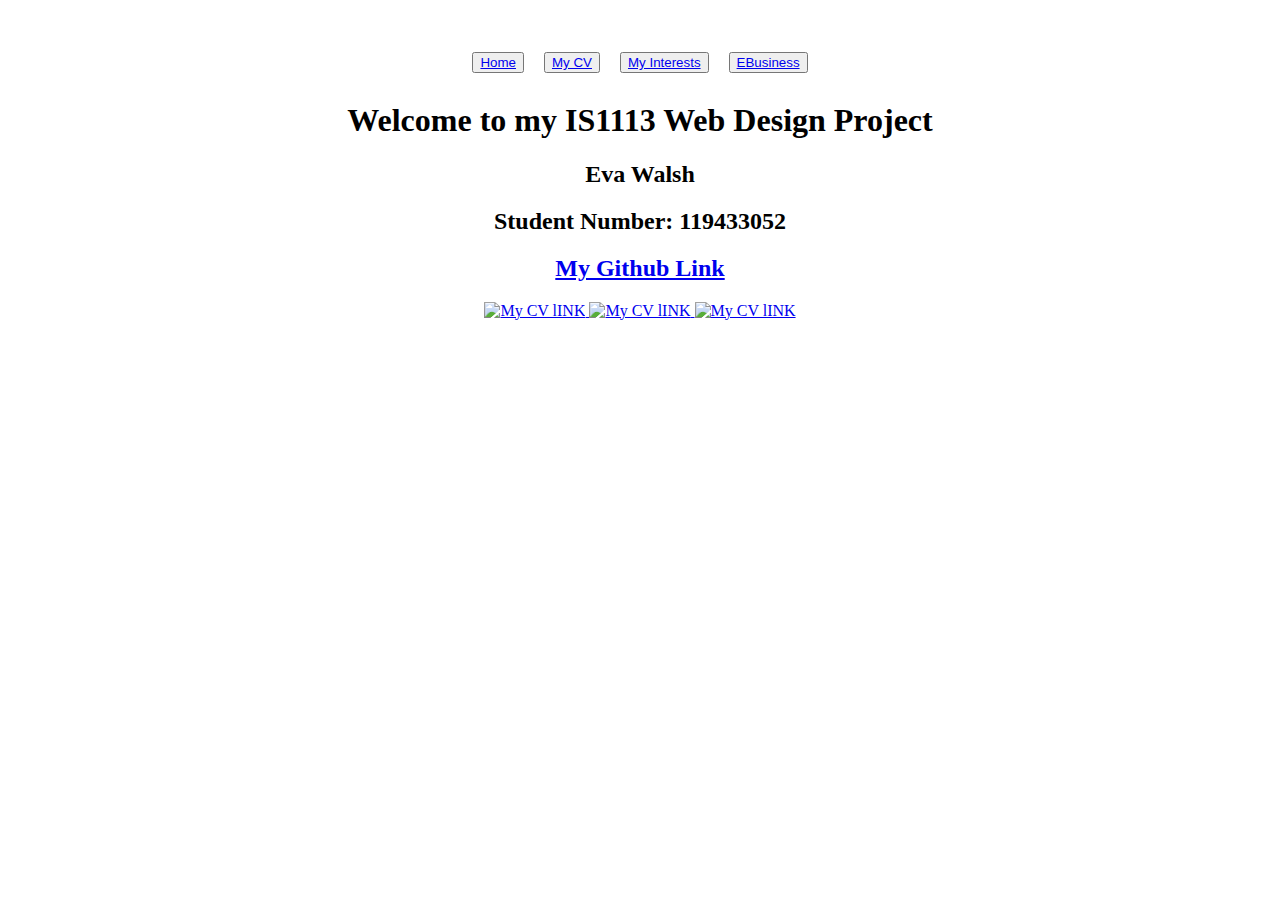
==== index.html @ 3fe54d54 "Add files via upload" ====
<!DOCTYPE html>

<html>
	<!--setting the background image to marble-->
	<style>
	body{
	 background-image: url("https://trendy.allani.pl/wp-content/uploads/2016/04/shutterstock_376812382.jpg");
	 }
	 </style>
		<head>
			<!--Linking my stylesheet to this html form-->
			<link rel="stylesheet" type="text/css" href="design.css">

			<title>
			Welcome
			</title>
			
		</head>
		
		<body>
			<!--Adding my navigation buttons-->
			<div class="navigation" align="center" >
				</br>
				</br>
				<button class="myButtonnav" style="margin:8px;"><a href="./index.html">Home</a></button>
				<button class="myButtonnav" style="margin:8px;"><a href="./CVPersonalInfo.html">My CV</a></button>
				<button class="myButtonnav" style="margin:8px;"><a href="./Interests.html">My Interests</a></button>
				<button class="myButtonnav" style="margin:8px;"><a href="./AboutUs.html">EBusiness</a></button>
				</div>
			</div></a>
			<!--Writing the header fo my homepage and linking it to my css sheet-->
			<div class="headers">
				<h1 align="center">Welcome to my IS1113 Web Design Project</h1>
				<h2 align="center">Eva Walsh</h2>
				<h2 align="center">Student Number: 119433052</h2>
				<h2 align="center"><a href="https://github.com/119433052/119433052.github.io">My Github Link</a><h2>
			</div>
			<div align="center">
					<!-- Linking my different forms to th picture I made on paint and ceneter aligning them-->
					<a href="CVPersonalInfo.html">
						<img src="CV.jpg" alt="My CV lINK" style="width:450px;height:400px;border:0;">
					</a>
					
					<a href="Interests.html">
						<img src="interests.jpg" alt="My CV lINK" style="width:450px;height:400px;border:0;">
					</a>
					
					<a href="AboutUs.html">
						<img src="EBus.jpg" alt="My CV lINK" style="width:450px;height:400px;border:0;">
					</a>
			</div>
		</body>	
<html>
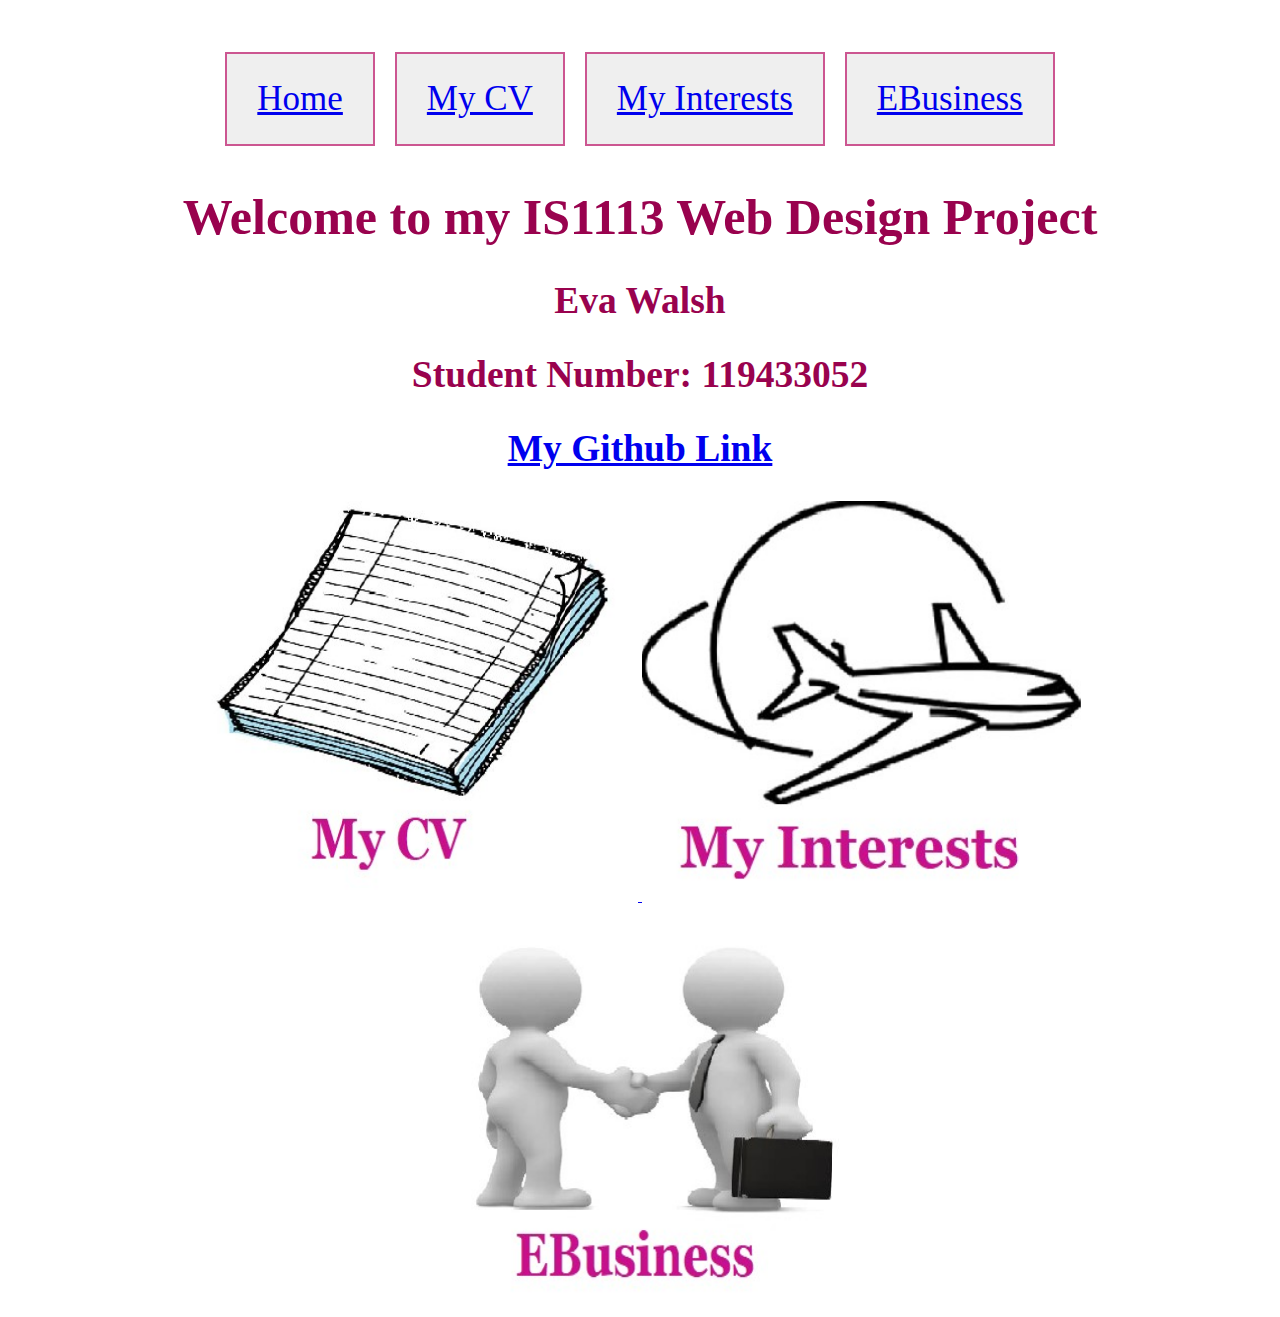
==== commit d1a4f6c6: "Add files via upload" ====
--- a/index.html
+++ b/index.html
@@ -33,7 +33,7 @@
 				<h1 align="center">Welcome to my IS1113 Web Design Project</h1>
 				<h2 align="center">Eva Walsh</h2>
 				<h2 align="center">Student Number: 119433052</h2>
-				<h2 align="center"><a href="https://github.com/119433052/119433052.github.io">My Github Link</a><h2>
+				<h2 align="center"><a href="https://119433052.github.io/index.html">My Github Link</a><h2>
 			</div>
 			<div align="center">
 					<!-- Linking my different forms to th picture I made on paint and ceneter aligning them-->
--- a/design.css
+++ b/design.css
@@ -0,0 +1,112 @@
+
+/* Setting the font size, family and colour of my main headers*/
+.headers {
+	font-size: 25px;
+	font-family: Georgia, serif;
+	color: #99024e;
+}
+
+.header1 {
+	color: #d97f0f:
+}
+
+.title {
+	font-size: 45px;
+	font-weight: bold;
+	color: #99024e;
+	
+}
+.title2 {
+	color: #99024e;
+}
+
+ /* Styling my table body and taking away the border */
+ .mytable{
+	 background: #FFFFFF;
+	 border-collapse: collapse;
+	 width: 60%;
+	 
+ }
+ /* Making the first row of the table a darker pink and bold font */
+ .tablehead {
+	 background: #FFB6C1;
+	 font-weight: bold;
+ }
+ /* Making a container for my interests and my CV information. This will be a light wink and take up 70% of the width of the page */
+ .container {
+	 width: 70%;
+	 height: auto;
+	 padding: 40px;
+	 background: #ffd2dd;
+	 display: block;
+	  margin-left: auto;
+	  margin-right: auto;
+ }
+ /* Making a pale yellow container for my EBusiness. This will be use for the 3 pages */
+  .consultingcontainer {
+	 width: 70%;
+	 height: auto;
+	 padding: 40px;
+	 background: #fff4d2; 
+	 display: block;
+	  margin-left: auto;
+	  margin-right: auto;
+ }
+/* Making the CVNav button and giving it a a gradient. Also giving it proper padding and font size */
+.myButton {
+    color: #0e0e0e;
+    font-size: 24px;
+    line-height: 1;
+    padding: 12px;
+    border-radius: 50px;
+    font-family: Georgia, serif;
+   background-image: linear-gradient(#ec84b8 0%, #ffb6c1 50%, #e466a6 100%);
+    box-shadow: rgb(153, 170, 187h) 5px 5px 15px 5px;
+    border: 2px solid #fffafa;
+    display: inline-block;
+}
+/* Making the button hover*/
+.myButton:hover {
+background: #1C6EA4; }
+.myButton:active {
+background: #144E75; }
+/* Styling my Consulting page navigation buttons */
+.myButton3 {
+    color: #0e0e0e;
+    font-size: 24px;
+    line-height: 1;
+    padding: 12px;
+    border-radius: 50px;
+    font-family: Georgia, serif;
+    background-image: linear-gradient(#f9ff45 0%, #ffc91d 50%, #e09f51 100%);
+    box-shadow: rgb(153, 170, 187h) 5px 5px 15px 5px;
+    border: 2px solid #fffafa;
+    display: inline-block;
+}
+
+.myButton3:hover {
+background: #1C6EA4; }
+.myButton3:active {
+background: #144E75; }
+
+/* styling my main navigation buttons white with a pink border and setting the font size and padding */
+.myButtonnav {
+   color: rgb(255, 255, 255);
+    font-size: 35px;
+    line-height: 30px;
+    padding: 30px;
+    border-radius: 0px;
+    font-family: Georgia, serif;
+    font-weight: normal;
+    text-decoration: none;
+    font-style: normal;
+    font-variant: normal;
+    border: 2px solid #cc5691;
+    display: inline-block;
+}
+ }
+
+.myButtonnav:hover {
+background: #1C6EA4; }
+.myButtonnav:active {
+background: #144E75; }